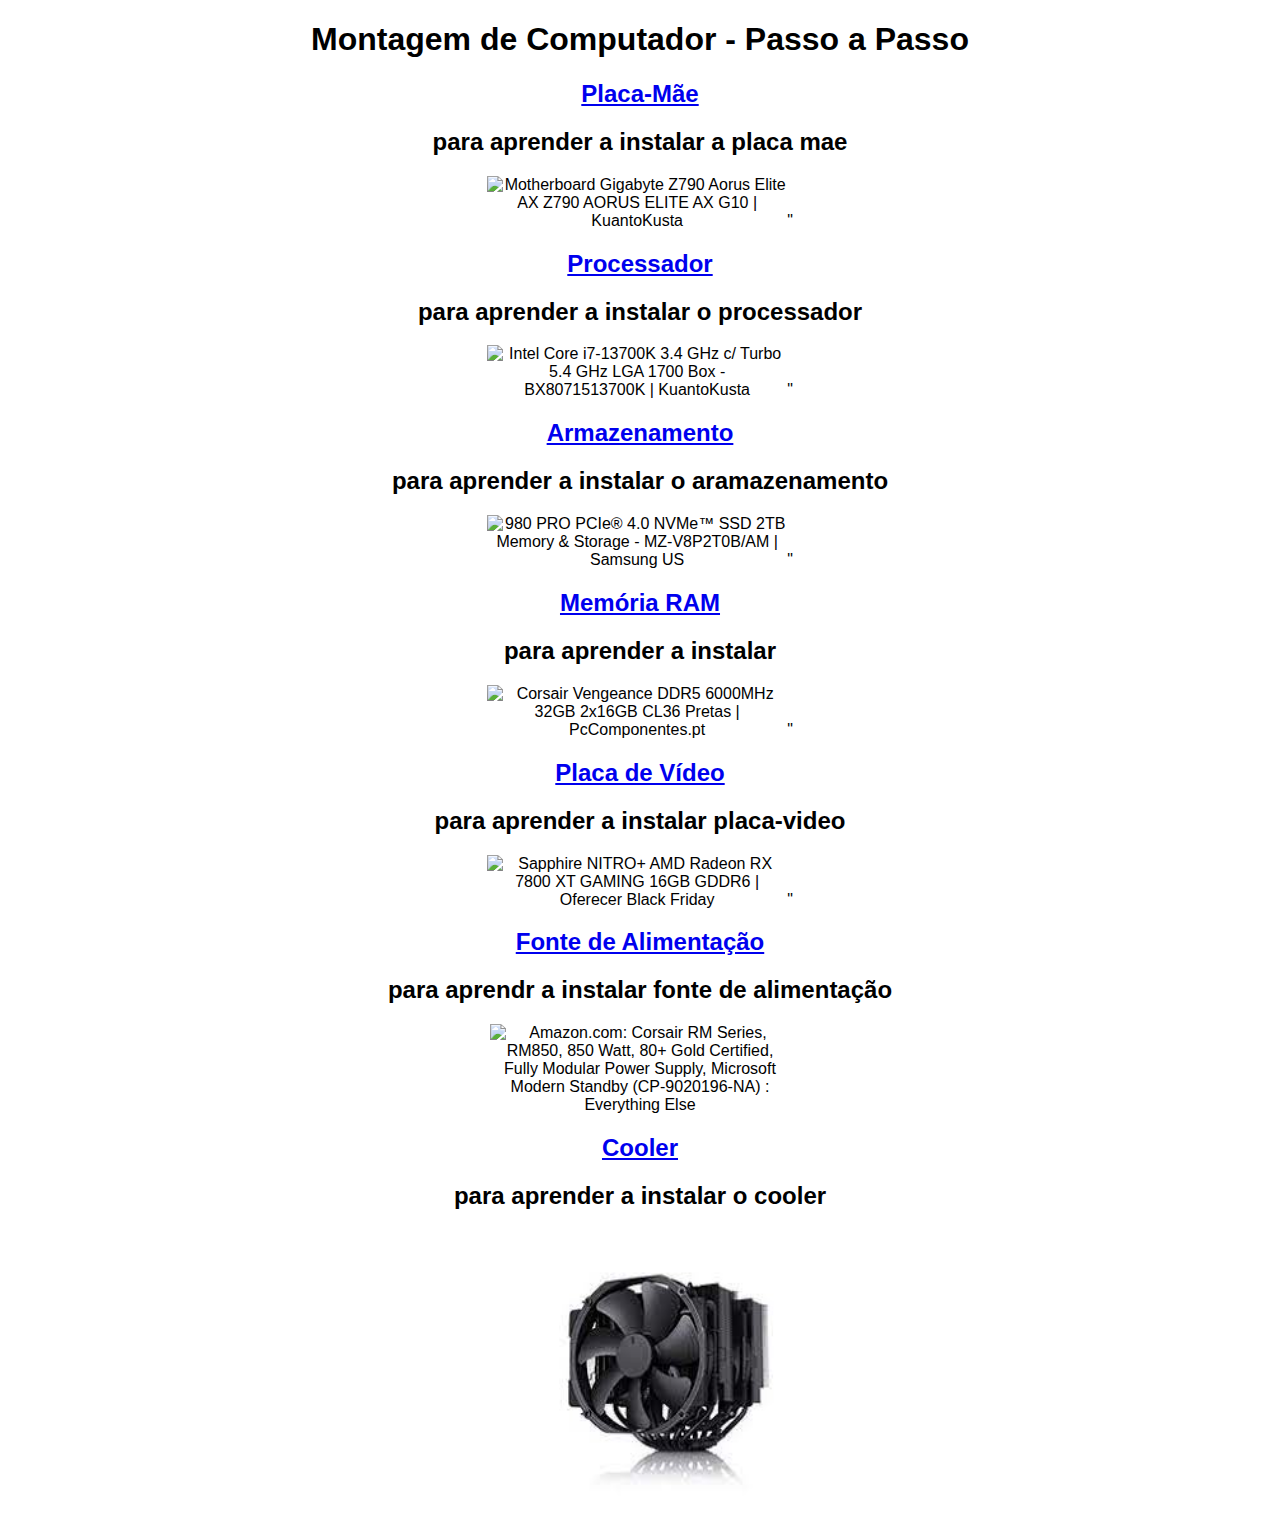
==== index.html @ 2d504d3b "trabalho pessoal" ====
<!DOCTYPE html>
<html lang="en">
<head>
    <style>
        body {
            text-align: center;
            font-family: Arial, sans-serif;
        }
    </style>
</head>
            <meta charset="UTF-8">
    <meta name="viewport" content="width=device-width, initial-scale=1.0">
    <title>Montagem de Computador - Passo a Passo</title>
    <link rel="stylesheet" href="styles.css">
  
</head>
<body>
    <header>
        <h1>Montagem de Computador - Passo a Passo</h1>
    </header>
    <h2><a href="placa mae.html">Placa-Mãe</a></h2>
    <h2> para aprender a instalar a placa mae</h2>
    <img src="https://s1.kuantokusta.pt/img_upload/produtos_informatica/899902_63_gigabyte-z790-aorus-elite-ax-z790-aorus-elite-ax-g10.jpg" jsaction="VQAsE" class="sFlh5c pT0Scc iPVvYb" style="max-width: 300px; height: 259px; margin: 0px; width: 559px;" alt="Motherboard Gigabyte Z790 Aorus Elite AX Z790 AORUS ELITE AX G10 |  KuantoKusta" jsname="kn3ccd" data-iml="6513.800000011921" aria-hidden="false">"
    <br>
    <h2><a href="processador.html">Processador</a></h2>
    <h2> para aprender a instalar o processador</h2>
    <img src="https://s1.kuantokusta.pt/img_upload/produtos_informatica/863056_53_intel-core-i7-13700k-3-4-ghz-c-turbo-5-4-ghz-lga-1700-box-bx8071513700k.jpg" jsaction="VQAsE" class="sFlh5c pT0Scc iPVvYb" style="max-width: 300px; height: 259px; margin: 0px; width: 559px;" alt="Intel Core i7-13700K 3.4 GHz c/ Turbo 5.4 GHz LGA 1700 Box - BX8071513700K  | KuantoKusta" jsname="kn3ccd" data-iml="4908.900000035763" aria-hidden="false">"
    <br>
    <h2><a href="armazenamento.html">Armazenamento</a></h2>
    <h2> para aprender a instalar o aramazenamento</h2>
    <img src="https://image-us.samsung.com/SamsungUS/home/computing/01242022/MZ-V8P2T0BW_003_R-Perspective_Black.jpg?$product-details-jpg$" jsaction="VQAsE" class="sFlh5c pT0Scc iPVvYb" style="max-width: 300px; height: 264px; margin: 0px; width: 619px;" alt="980 PRO PCIe® 4.0 NVMe™ SSD 2TB Memory &amp; Storage - MZ-V8P2T0B/AM | Samsung  US" jsname="kn3ccd" data-iml="7521.100000023842" aria-hidden="false">"
    <br>
    <h2><a href="memoria ram.html">Memória RAM</a></h2>
    <h2>para aprender a instalar</h2>
    <img src="https://img.pccomponentes.com/articles/1071/10711416/2741-corsair-vengeance-ddr5-6000mhz-32gb-2x16gb-cl36-negra-comprar.jpg" jsaction="VQAsE" class="sFlh5c pT0Scc iPVvYb" style="max-width: 300px; height: 259px; margin: 0px; width: 559px;" alt="Corsair Vengeance DDR5 6000MHz 32GB 2x16GB CL36 Pretas | PcComponentes.pt" jsname="kn3ccd" data-iml="5219.800000011921" aria-hidden="false">"
     <br>
    <h2><a href="placa de video.html">Placa de Vídeo</a></h2>
    <h2>para aprender a instalar placa-video</h2>
    <img src="https://img.pccomponentes.com/articles/1076/10768038/2511-sapphire-nitro-amd-radeon-rx-7800-xt-gaming-16gb-gddr6-comprar.jpg" jsaction="VQAsE" class="sFlh5c pT0Scc iPVvYb" style="max-width: 300px; height: 256px; margin: 0px; width: 606px;" alt="Sapphire NITRO+ AMD Radeon RX 7800 XT GAMING 16GB GDDR6 | Oferecer Black  Friday" jsname="kn3ccd" data-iml="7134.199999988079" aria-hidden="false">"
    <br>
    <h2><a href="fonte de alimentação.html">Fonte de Alimentação</a></h2>
    <h2>para aprendr a instalar fonte de alimentação</h2>
    <img src="https://m.media-amazon.com/images/I/71fiKD2ckCL.jpg" jsaction="VQAsE" class="sFlh5c pT0Scc iPVvYb" style="max-width: 300px; height: 259px; margin: 0px; width: 559px;" alt="Amazon.com: Corsair RM Series, RM850, 850 Watt, 80+ Gold Certified, Fully  Modular Power Supply, Microsoft Modern Standby (CP-9020196-NA) : Everything  Else" jsname="kn3ccd" data-iml="11086.600000023842" aria-hidden="false">
    <br>
    <h2><a href="cooler.html">Cooler</a></h2>
    <h2> para aprender a instalar o cooler</h2>
    <img src="[data-uri]" data-deferred="1" class="rg_i Q4LuWd" jsname="Q4LuWd" width="304" height="280" alt="NH-D15 chromax.black" data-iml="1241.199999988079" data-atf="true">
</body>
</html>
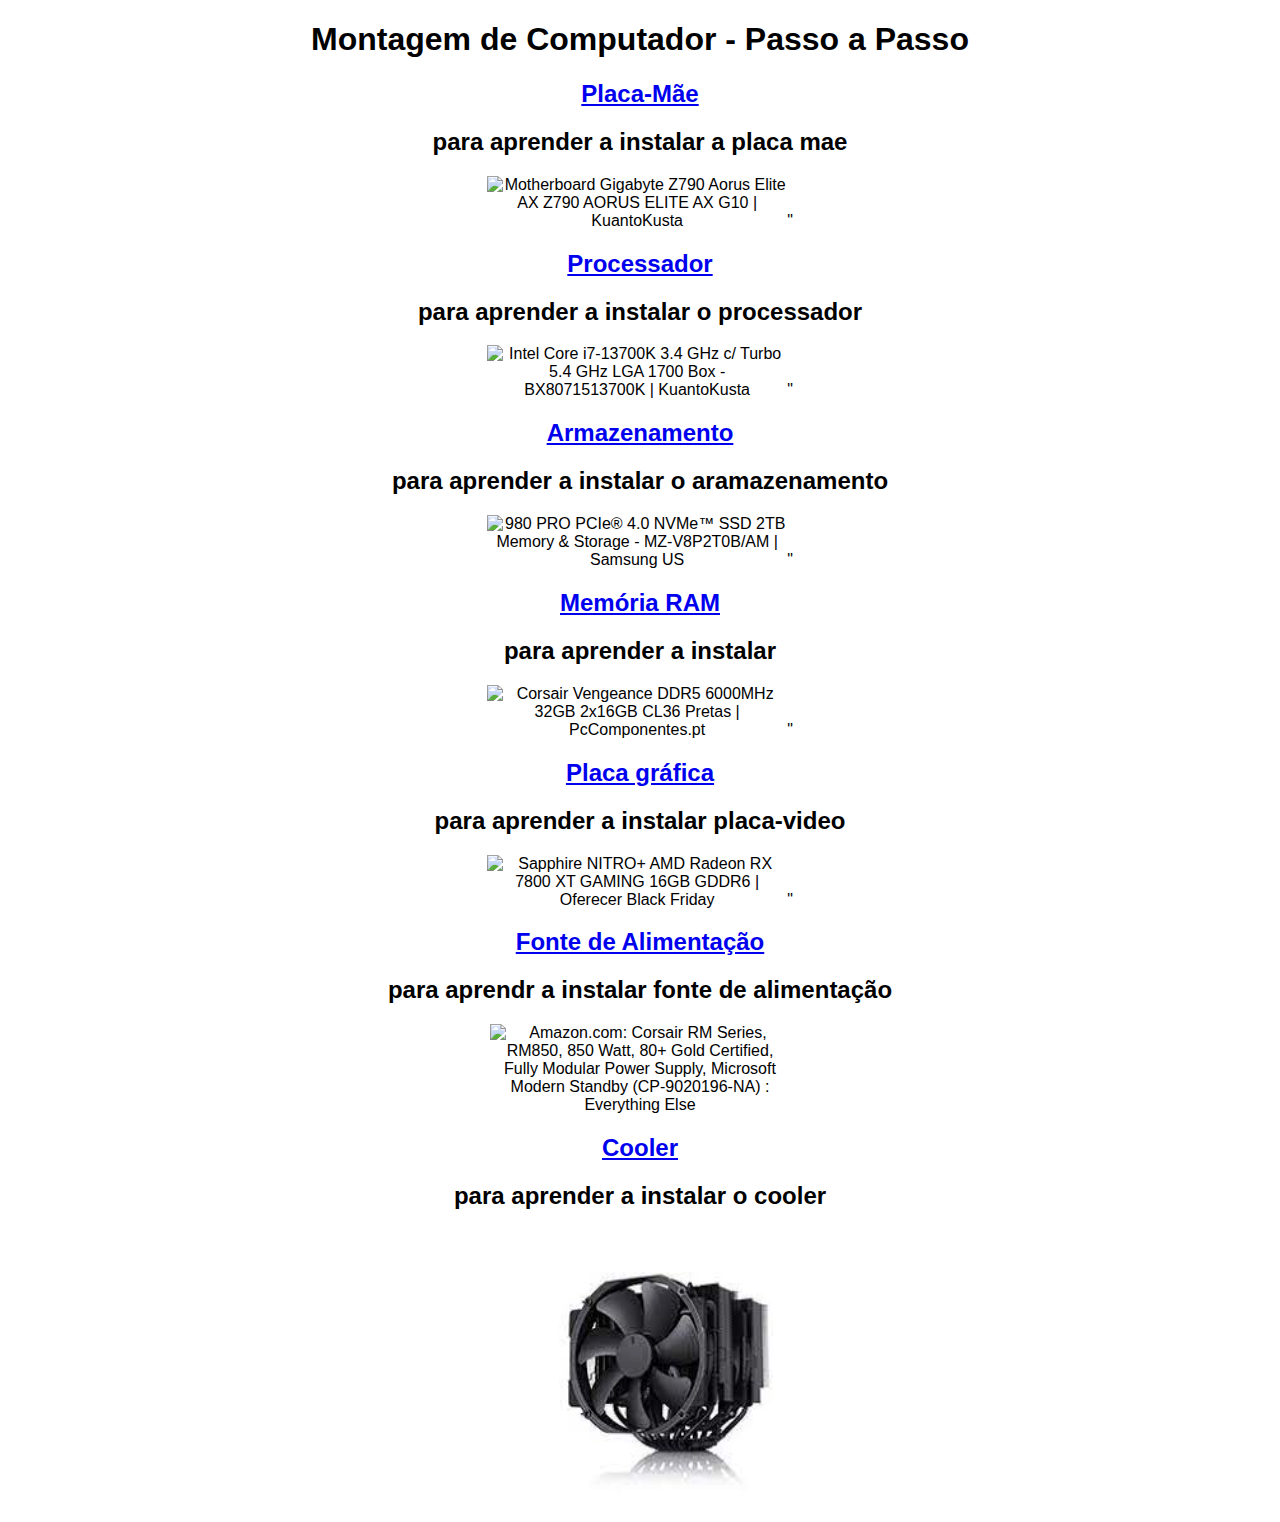
==== commit c29e62c2: "trabalho pessoal" ====
--- a/index.html
+++ b/index.html
@@ -34,11 +34,11 @@
     <h2>para aprender a instalar</h2>
     <img src="https://img.pccomponentes.com/articles/1071/10711416/2741-corsair-vengeance-ddr5-6000mhz-32gb-2x16gb-cl36-negra-comprar.jpg" jsaction="VQAsE" class="sFlh5c pT0Scc iPVvYb" style="max-width: 300px; height: 259px; margin: 0px; width: 559px;" alt="Corsair Vengeance DDR5 6000MHz 32GB 2x16GB CL36 Pretas | PcComponentes.pt" jsname="kn3ccd" data-iml="5219.800000011921" aria-hidden="false">"
      <br>
-    <h2><a href="placa de video.html">Placa de Vídeo</a></h2>
+    <h2><a href="placa de video.html">Placa gráfica</a></h2>
     <h2>para aprender a instalar placa-video</h2>
     <img src="https://img.pccomponentes.com/articles/1076/10768038/2511-sapphire-nitro-amd-radeon-rx-7800-xt-gaming-16gb-gddr6-comprar.jpg" jsaction="VQAsE" class="sFlh5c pT0Scc iPVvYb" style="max-width: 300px; height: 256px; margin: 0px; width: 606px;" alt="Sapphire NITRO+ AMD Radeon RX 7800 XT GAMING 16GB GDDR6 | Oferecer Black  Friday" jsname="kn3ccd" data-iml="7134.199999988079" aria-hidden="false">"
     <br>
-    <h2><a href="fonte de alimentação.html">Fonte de Alimentação</a></h2>
+    <h2><a href="fonte de alimentacao.html">Fonte de Alimentação</a></h2>
     <h2>para aprendr a instalar fonte de alimentação</h2>
     <img src="https://m.media-amazon.com/images/I/71fiKD2ckCL.jpg" jsaction="VQAsE" class="sFlh5c pT0Scc iPVvYb" style="max-width: 300px; height: 259px; margin: 0px; width: 559px;" alt="Amazon.com: Corsair RM Series, RM850, 850 Watt, 80+ Gold Certified, Fully  Modular Power Supply, Microsoft Modern Standby (CP-9020196-NA) : Everything  Else" jsname="kn3ccd" data-iml="11086.600000023842" aria-hidden="false">
     <br>
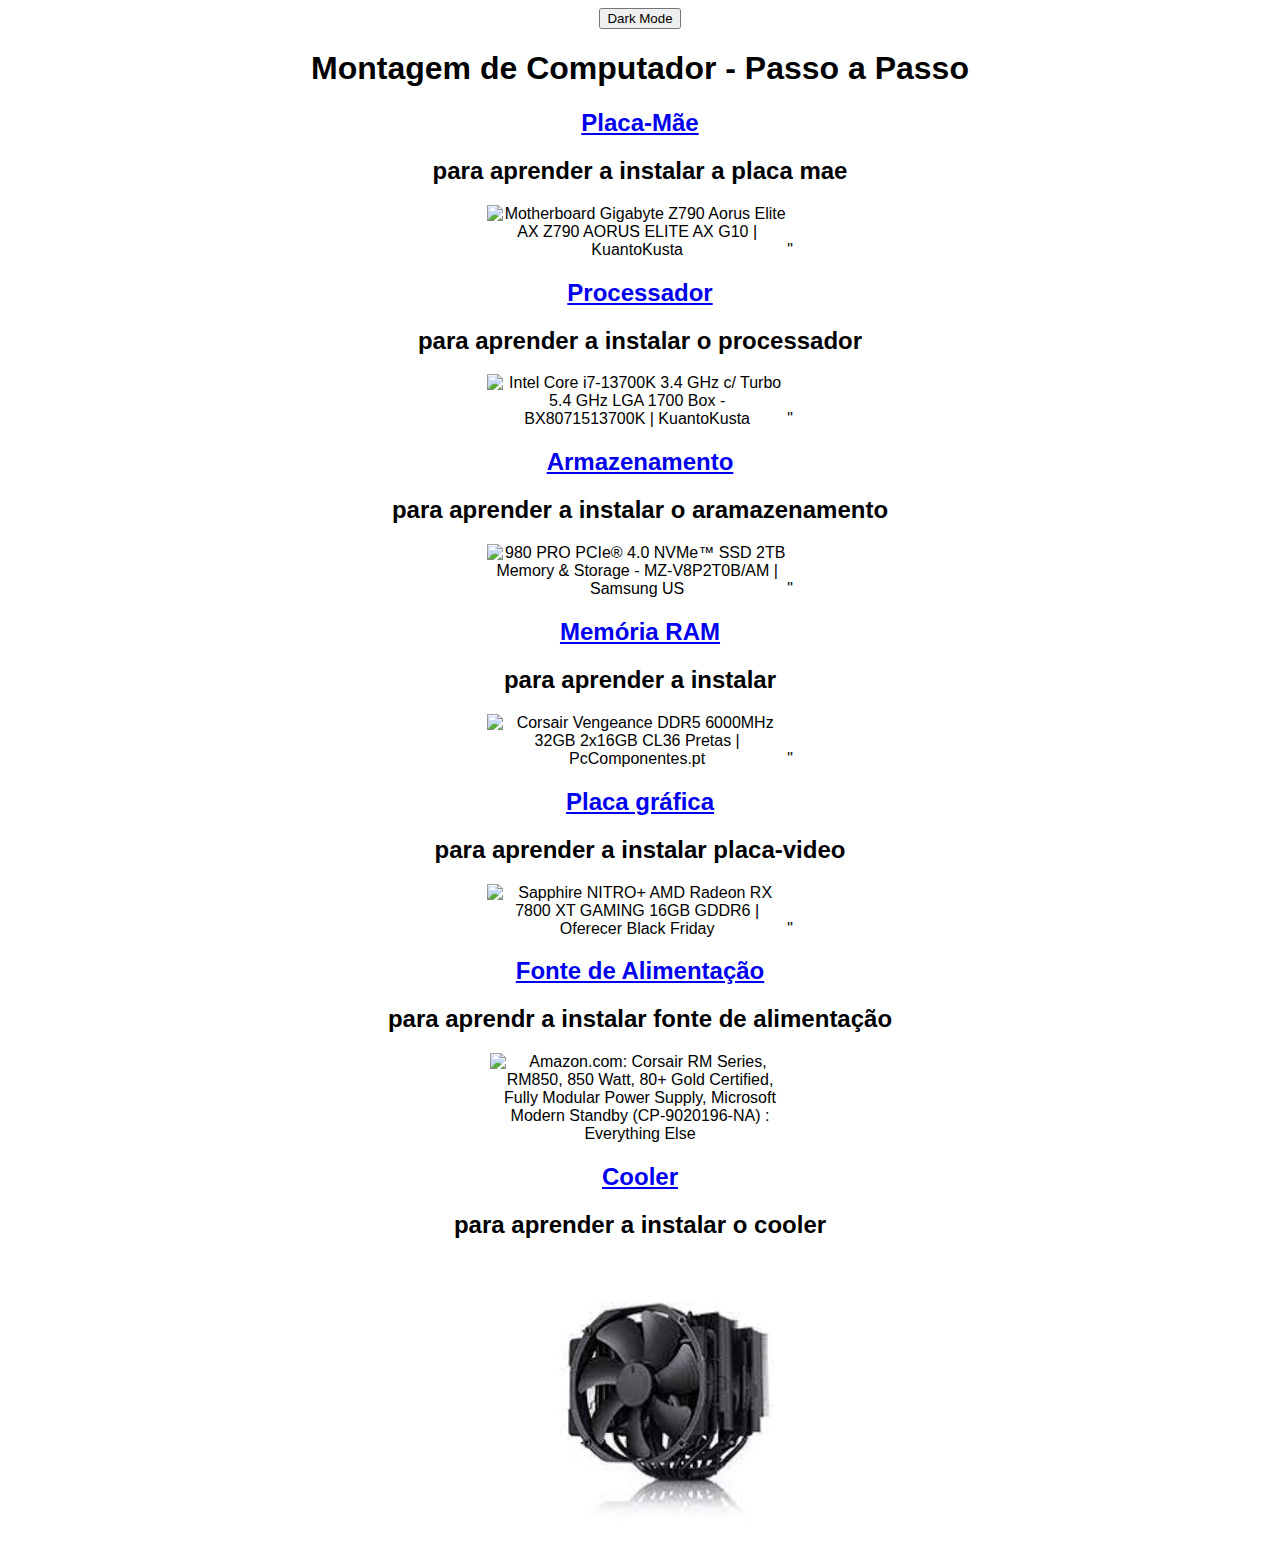
==== commit 88566ac1: "dark mode" ====
--- a/index.html
+++ b/index.html
@@ -15,6 +15,12 @@
   
 </head>
 <body>
+    <button id="modeToggle" class="dark-mode-button">Dark Mode</button>
+    
+        
+    
+    <script src="script.js"></script>
+    
     <header>
         <h1>Montagem de Computador - Passo a Passo</h1>
     </header>
